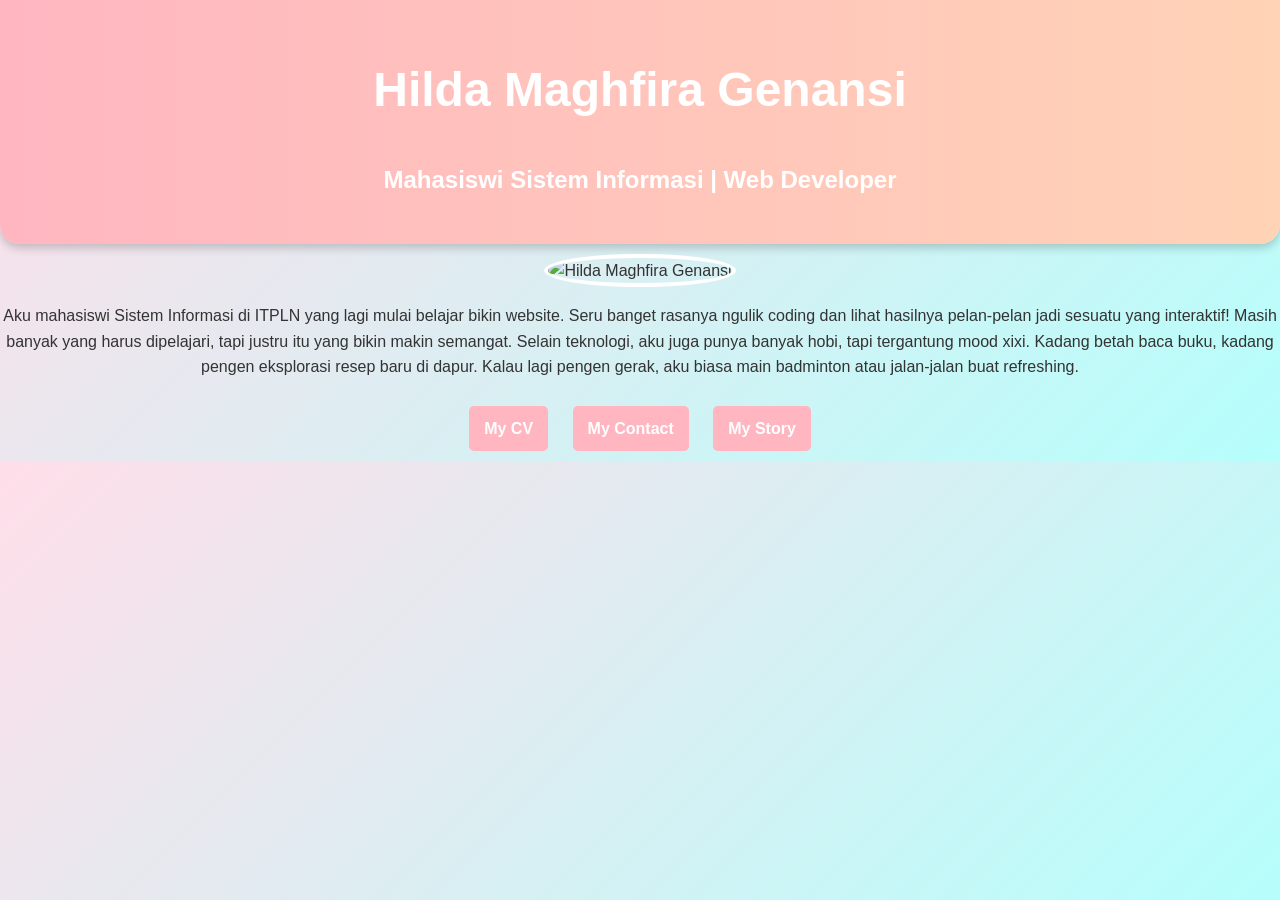
==== index.html @ 137b94a6 "Add files via upload" ====
<!DOCTYPE html>
<html lang="id">
<head>
    <meta charset="UTF-8">
    <meta name="viewport" content="width=device-width, initial-scale=1.0">
    <title>My Profil</title>
    <link rel="stylesheet" href="style.css">
</head>
<body>
    <header>
        <h1>Hilda Maghfira Genansi</h1>
        <p>Mahasiswi Sistem Informasi | Web Developer</p>
    </header>
    <section>
        <img src="images/profil web.jpg" alt="Hilda Maghfira Genansi" class="profile-img">
        <p>Aku mahasiswi Sistem Informasi di ITPLN yang lagi mulai belajar bikin website. Seru banget rasanya ngulik coding dan lihat hasilnya pelan-pelan jadi sesuatu yang interaktif! Masih banyak yang harus dipelajari, tapi justru itu yang bikin makin semangat.

        Selain teknologi, aku juga punya banyak hobi, tapi tergantung mood xixi. Kadang betah baca buku, kadang pengen eksplorasi resep baru di dapur. Kalau lagi pengen gerak, aku biasa main badminton atau jalan-jalan buat refreshing.</p>
        <a href="cv.html" class="btn">My CV</a>
        <a href="contact.html" class="btn">My Contact</a>
        <a href="story.html" class="btn">My Story</a>
    </section>
</body>
</html>
---- style.css ----
body {
    font-family: 'Quicksand', sans-serif;
    line-height: 1.6;
    margin: 0;
    padding: 0;
    text-align: center;
    background: linear-gradient(135deg, #FFDEE9, #B5FFFC);
    color: #333;
}
.cv-container {
    width: 800px;
    background: white;
    padding: 20px;
    border-radius: 10px;
    box-shadow: 0px 4px 10px rgba(0, 0, 0, 0.2);
}
.contact-container {
    width: 80%;
    max-width: 600px;
    margin: 50px auto;
    padding: 20px;
    background: white;
    border-radius: 10px;
    box-shadow: 0px 4px 10px rgba(0, 0, 0, 0.2);
    text-align: center;
}
.contact-title {
    font-size: 2em;
    color: #FF69B4;
    margin-bottom: 5px;
}
.contact-subtitle {
    font-size: 1.2em;
    color: #666;
    margin-bottom: 20px;
}
.contact-list {
    display: flex;
    flex-direction: column;
    gap: 15px;
}
.contact-item:hover {
    background: #FFB6C1;
}
.contact-item img {
    width: 25px;
    height: 25px;
}
header {
    background: linear-gradient(90deg, #FFB6C1, #FFD3B6);
    color: white;
    padding: 20px;
    font-size: 1.5em;
    font-weight: bold;
    border-radius: 0 0 20px 20px;
    box-shadow: 0px 4px 10px rgba(0, 0, 0, 0.2);
}
.cv-header {
    display: flex;
    align-items: center;
    background: #FFD3B6;
    padding: 20px;
    border-radius: 10px;
    color: white;
}
.cv-name {
    font-size: 2em;
    font-weight: bold;
}
.cv-title {
    font-size: 1.2em;
    font-weight: 500;
}
.cv-info {
    flex: 2;
    text-align: center;
}
.cv-section {
    background: #FFF;
    padding: 15px;
    margin-top: 15px;
    border-radius: 5px;
    box-shadow: 0px 2px 5px rgba(0, 0, 0, 0.1);
}
.cv-section h2 {
    background: #FFB6C1;
    color: white;
    padding: 5px;
    border-radius: 5px;
    text-align: center;
}
.profile-img {
    width: 300px;
    height: 300px;
    border-radius: 50%;
    margin-top: 10px;
    border: 4px solid white;
}
.btn {
    display: inline-block;
    padding: 10px 15px;
    margin: 10px;
    background: #FFB6C1;
    color: white;
    text-decoration: none;
    border-radius: 5px;
    font-weight: bold;
}
.btn:hover {
    background: #FF69B4;
}
form {
    display: flex;
    flex-direction: column;
    align-items: center;
    margin-top: 20px;
    background: white;
    padding: 20px;
    border-radius: 10px;
    box-shadow: 0px 4px 10px rgba(0, 0, 0, 0.2);
    max-width: 450px;
    margin: auto;
}
input, textarea {
    margin: 8px 0;
    padding: 10px;
    width: 90%;
    border: 2px solid #FFB6C1;
    border-radius: 5px;
    font-size: 0.9em;
}
button {
    background: #FFD3B6;
    color: white;
    border: none;
    padding: 10px;
    cursor: pointer;
    border-radius: 5px;
    transition: 0.3s;
    font-size: 0.9em;
    font-weight: bold;
}
button:hover {
    background: #FFB6C1;
}
footer {
    margin-top: 20px;
}
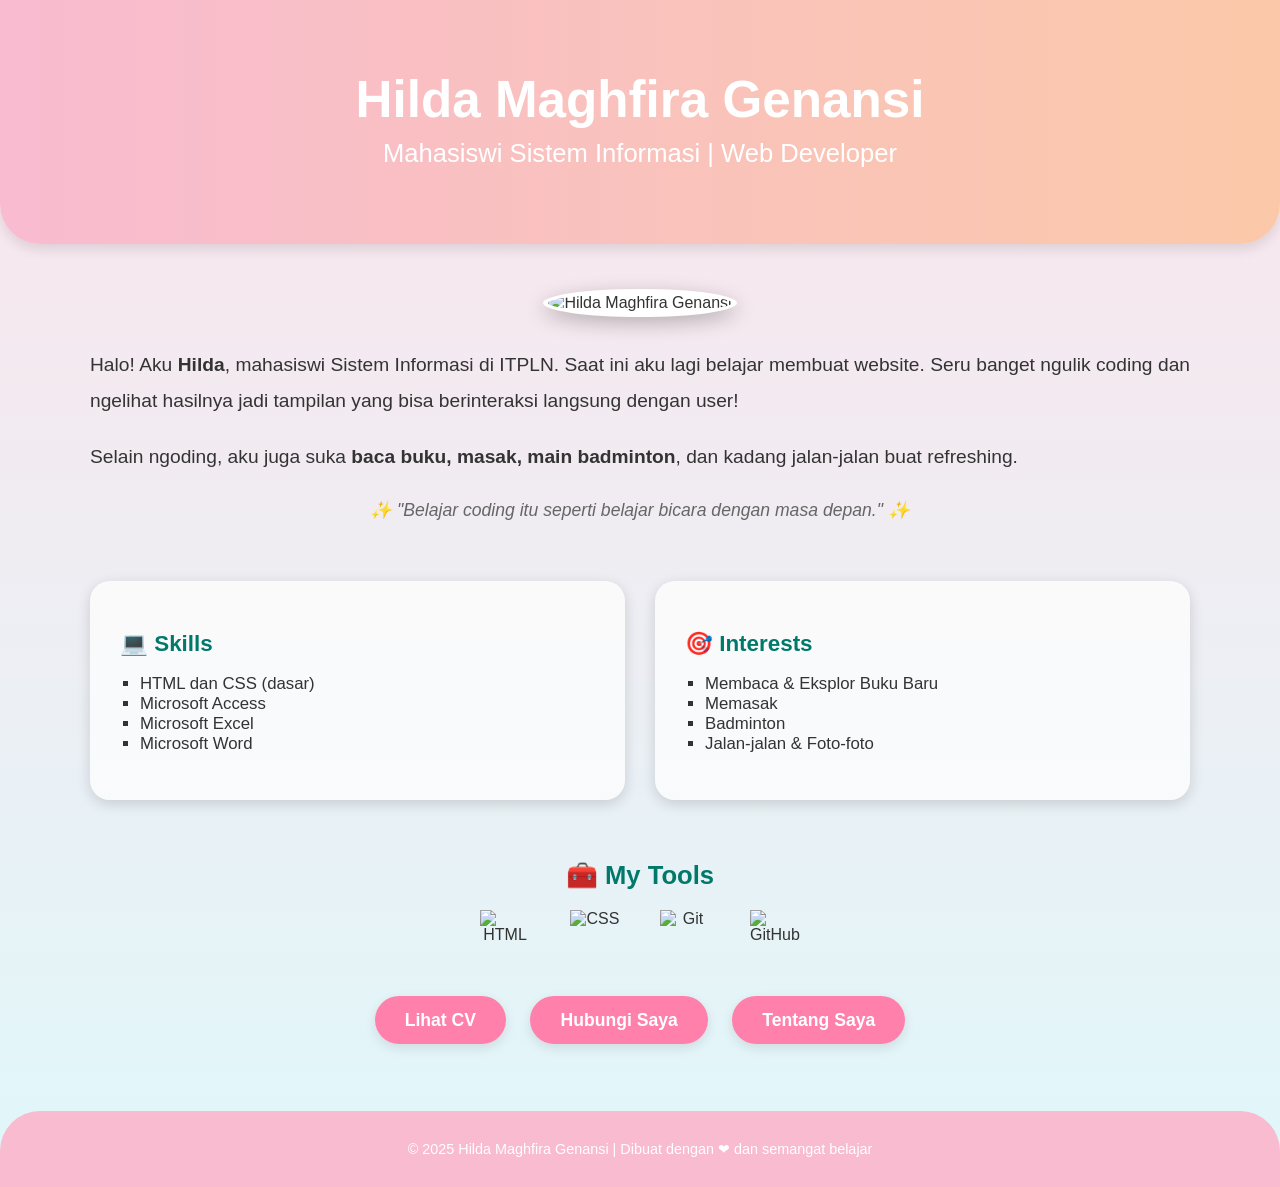
==== commit 3d588b41: "Add files via upload" ====
--- a/index.html
+++ b/index.html
@@ -1,24 +1,282 @@
 <!DOCTYPE html>
 <html lang="id">
 <head>
-    <meta charset="UTF-8">
-    <meta name="viewport" content="width=device-width, initial-scale=1.0">
-    <title>My Profil</title>
-    <link rel="stylesheet" href="style.css">
+  <meta charset="UTF-8" />
+  <meta name="viewport" content="width=device-width, initial-scale=1.0"/>
+  <title>My Profile</title>
+  <style>
+    body {
+      margin: 0;
+      font-family: 'Poppins', sans-serif;
+      background: linear-gradient(to bottom, #fce4ec, #e0f7fa);
+      color: #333;
+      scroll-behavior: smooth;
+    }
+
+    header {
+      background: linear-gradient(to right, #f8bbd0, #fbc9a9);
+      padding: 70px 20px 50px;
+      text-align: center;
+      border-radius: 0 0 40px 40px;
+      box-shadow: 0 6px 12px rgba(0, 0, 0, 0.1);
+    }
+
+    header h1 {
+      margin: 0;
+      font-size: 3.2em;
+      font-weight: 700;
+      color: #fff;
+    }
+
+    header p {
+      font-size: 1.6em;
+      font-weight: 500;
+      color: #fff;
+      margin-top: 10px;
+    }
+
+    section {
+      max-width: 1100px;
+      margin: 50px auto;
+      padding: 0 30px;
+      text-align: center;
+      animation: fadeIn 1.2s ease;
+    }
+
+    @keyframes fadeIn {
+      from { opacity: 0; transform: translateY(30px); }
+      to { opacity: 1; transform: translateY(0); }
+    }
+
+    .profile-img {
+      width: 200px;
+      height: 200px;
+      object-fit: cover;
+      border-radius: 50%;
+      box-shadow: 0 6px 20px rgba(0, 0, 0, 0.25);
+      border: 5px solid #fff;
+      margin-top: -100px;
+      background-color: white;
+    }
+
+    .bio {
+      margin-top: 30px;
+      font-size: 1.2em;
+      line-height: 1.9;
+      text-align: justify;
+    }
+
+    .quote {
+      margin-top: 25px;
+      font-style: italic;
+      font-size: 1.1em;
+      color: #666;
+    }
+
+    .info {
+      display: grid;
+      grid-template-columns: repeat(auto-fit, minmax(300px, 1fr));
+      gap: 30px;
+      margin-top: 60px;
+    }
+
+    .card {
+      background: #ffffffb6;
+      border-radius: 20px;
+      padding: 30px;
+      box-shadow: 0 4px 14px rgba(0,0,0,0.15);
+      text-align: left;
+      transition: transform 0.3s ease, box-shadow 0.3s ease;
+    }
+
+    .card:hover {
+      transform: translateY(-5px);
+      box-shadow: 0 6px 20px rgba(0,0,0,0.2);
+    }
+
+    .card h2 {
+      color: #00796b;
+      margin-bottom: 15px;
+      font-size: 1.4em;
+    }
+
+    .card ul {
+      list-style: square;
+      padding-left: 20px;
+      font-size: 1.05em;
+    }
+
+    .tools {
+      margin-top: 60px;
+    }
+
+    .tools h2 {
+      color: #00796b;
+      font-size: 1.6em;
+      margin-bottom: 20px;
+    }
+
+    .tool-icons {
+      display: flex;
+      justify-content: center;
+      gap: 40px;
+      flex-wrap: wrap;
+    }
+
+    .tool-icons img {
+      width: 50px;
+      height: 50px;
+      transition: transform 0.3s ease;
+    }
+
+    .tool-icons img:hover {
+      transform: scale(1.2);
+    }
+
+    .gallery {
+      margin-top: 60px;
+    }
+
+    .gallery h2 {
+      font-size: 1.6em;
+      margin-bottom: 20px;
+    }
+
+    .gallery-images {
+      display: flex;
+      gap: 20px;
+      flex-wrap: wrap;
+      justify-content: center;
+    }
+
+    .gallery-images img {
+      width: 200px;
+      height: 140px;
+      object-fit: cover;
+      border-radius: 15px;
+      box-shadow: 0 4px 10px rgba(0,0,0,0.1);
+      transition: transform 0.3s;
+    }
+
+    .gallery-images img:hover {
+      transform: scale(1.05);
+    }
+
+    .btn-group {
+      margin-top: 50px;
+    }
+
+    .btn {
+      background-color: #ff80ab;
+      color: white;
+      text-decoration: none;
+      padding: 14px 30px;
+      margin: 10px 10px 0;
+      border-radius: 30px;
+      font-size: 1.1em;
+      font-weight: 600;
+      transition: background 0.3s ease, transform 0.2s;
+      box-shadow: 0 4px 12px rgba(0,0,0,0.1);
+    }
+
+    .btn:hover {
+      background-color: #ec407a;
+      transform: translateY(-2px);
+    }
+
+    footer {
+      margin-top: 80px;
+      background-color: #f8bbd0;
+      padding: 30px;
+      text-align: center;
+      color: #fff;
+      border-radius: 40px 40px 0 0;
+      font-size: 0.9em;
+    }
+
+    @media (max-width: 768px) {
+      .bio {
+        text-align: center;
+      }
+
+      .profile-img {
+        width: 160px;
+        height: 160px;
+      }
+
+      .tool-icons {
+        gap: 20px;
+      }
+
+      .gallery-images img {
+        width: 100%;
+        height: auto;
+      }
+    }
+  </style>
 </head>
 <body>
-    <header>
-        <h1>Hilda Maghfira Genansi</h1>
-        <p>Mahasiswi Sistem Informasi | Web Developer</p>
-    </header>
-    <section>
-        <img src="images/profil web.jpg" alt="Hilda Maghfira Genansi" class="profile-img">
-        <p>Aku mahasiswi Sistem Informasi di ITPLN yang lagi mulai belajar bikin website. Seru banget rasanya ngulik coding dan lihat hasilnya pelan-pelan jadi sesuatu yang interaktif! Masih banyak yang harus dipelajari, tapi justru itu yang bikin makin semangat.
-
-        Selain teknologi, aku juga punya banyak hobi, tapi tergantung mood xixi. Kadang betah baca buku, kadang pengen eksplorasi resep baru di dapur. Kalau lagi pengen gerak, aku biasa main badminton atau jalan-jalan buat refreshing.</p>
-        <a href="cv.html" class="btn">My CV</a>
-        <a href="contact.html" class="btn">My Contact</a>
-        <a href="story.html" class="btn">My Story</a>
-    </section>
+  <header>
+    <h1>Hilda Maghfira Genansi</h1>
+    <p>Mahasiswi Sistem Informasi | Web Developer</p>
+  </header>
+
+  <section>
+    <img src="images/profil web.jpg" alt="Hilda Maghfira Genansi" class="profile-img" />
+
+    <div class="bio">
+      <p>
+        Halo! Aku <strong>Hilda</strong>, mahasiswi Sistem Informasi di ITPLN. Saat ini aku lagi belajar membuat website. 
+        Seru banget ngulik coding dan ngelihat hasilnya jadi tampilan yang bisa berinteraksi langsung dengan user!
+      </p>
+      <p>
+        Selain ngoding, aku juga suka <strong>baca buku, masak, main badminton</strong>, dan kadang jalan-jalan buat refreshing. 
+      </p>
+    </div>
+
+    <p class="quote">✨ "Belajar coding itu seperti belajar bicara dengan masa depan." ✨</p>
+
+    <div class="info">
+      <div class="card">
+        <h2>💻 Skills</h2>
+        <ul>
+          <li>HTML dan CSS (dasar)</li>
+          <li>Microsoft Access</li>
+          <li>Microsoft Excel</li>
+          <li>Microsoft Word</li>
+        </ul>
+      </div>
+
+      <div class="card">
+        <h2>🎯 Interests</h2>
+        <ul>
+          <li>Membaca & Eksplor Buku Baru</li>
+          <li>Memasak</li>
+          <li>Badminton</li>
+          <li>Jalan-jalan & Foto-foto</li>
+        </ul>
+      </div>
+    </div>
+
+    <div class="tools">
+      <h2>🧰 My Tools</h2>
+      <div class="tool-icons">
+        <img src="https://cdn.jsdelivr.net/gh/devicons/devicon/icons/html5/html5-original.svg" alt="HTML">
+        <img src="https://cdn.jsdelivr.net/gh/devicons/devicon/icons/css3/css3-original.svg" alt="CSS">
+        <img src="https://cdn.jsdelivr.net/gh/devicons/devicon/icons/git/git-original.svg" alt="Git">
+        <img src="https://cdn.jsdelivr.net/gh/devicons/devicon/icons/github/github-original.svg" alt="GitHub">
+      </div>
+    </div>
+
+    <div class="btn-group">
+      <a href="cv.html" class="btn">Lihat CV</a>
+      <a href="contact.html" class="btn">Hubungi Saya</a>
+      <a href="story.html" class="btn">Tentang Saya</a>
+    </div>
+  </section>
+
+  <footer>
+    © 2025 Hilda Maghfira Genansi | Dibuat dengan ❤ dan semangat belajar
+  </footer>
 </body>
-</html>+</html>
